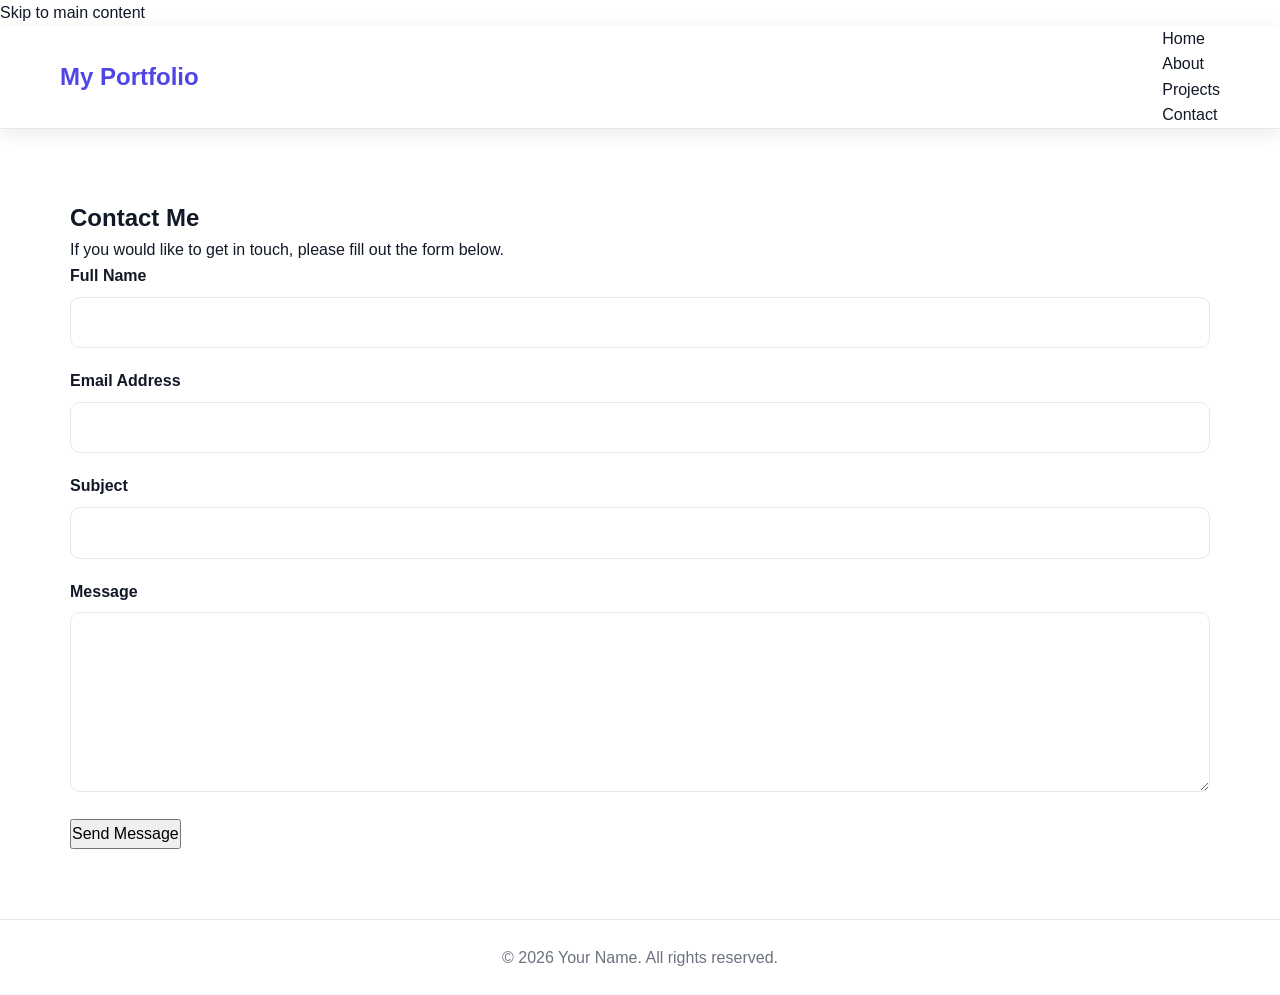
==== pages/contact.html @ 8509d593 "Improve project architecture and paths" ====
<!DOCTYPE html>
<html lang="en">
<head>
    <meta charset="UTF-8">

    <meta name="viewport" content="width=device-width, initial-scale=1.0">

    <meta name="description"
          content="Contact me through the accessible portfolio contact form.">

    <meta name="author" content="Your Name">

    <title>Contact Me | My Portfolio</title>

  <link rel="stylesheet" href="../css/style.css">
</head>

<body>

    <a class="skip-link" href="#main-content">
        Skip to main content
    </a>

    <header>
        <nav aria-label="Main navigation">

            <a href="index.html" class="logo">
                My Portfolio
            </a>

            <ul>
                <li>
                    <a href="../index.html">Home</a>
                </li>

                <li>
                    <a href="about.html">About</a>
                </li>

                <li>
                    <a href="projects.html">Projects</a>
                </li>

                <li>
                    <a href="contact.html" aria-current="page">
                        Contact
                    </a>
                </li>
            </ul>

        </nav>
    </header>

    <main id="main-content">

        <section aria-labelledby="contact-title">

            <h1 id="contact-title">Contact Me</h1>

            <p>
                If you would like to get in touch, please fill out
                the form below.
            </p>

            <form action="#" method="post" aria-labelledby="contact-title">

                <div class="form-group">

                    <label for="name">
                        Full Name
                    </label>

                    <input
                        type="text"
                        id="name"
                        name="name"
                        autocomplete="name"
                        required
                        aria-required="true"
                    >

                </div>

                <div class="form-group">

                    <label for="email">
                        Email Address
                    </label>

                    <input
                        type="email"
                        id="email"
                        name="email"
                        autocomplete="email"
                        required
                        aria-required="true"
                    >

                </div>

                <div class="form-group">

                    <label for="subject">
                        Subject
                    </label>

                    <input
                        type="text"
                        id="subject"
                        name="subject"
                        required
                    >

                </div>

                <div class="form-group">

                    <label for="message">
                        Message
                    </label>

                    <textarea
                        id="message"
                        name="message"
                        rows="6"
                        required
                    ></textarea>

                </div>

                <button type="submit">
                    Send Message
                </button>

            </form>

        </section>

    </main>

    <footer>
        <p>
            &copy; 2026 Your Name. All rights reserved.
        </p>
    </footer>

</body>
</html>
---- css/style.css ----
/* =========================
   CSS VARIABLES
========================= */

:root {
  --bg-color: #ffffff;
  --section-bg: #f8fafc;
  --card-bg: #ffffff;
  --text-color: #111827;
  --secondary-text: #6b7280;
  --primary-color: #4f46e5;
  --primary-hover: #4338ca;
  --border-color: #e5e7eb;
  --shadow: 0 5px 20px rgba(0, 0, 0, 0.08);
  --radius: 10px;
  --transition: 0.3s ease;
}

/* =========================
   DARK MODE
========================= */

body.dark-mode {
  --bg-color: #111827;
  --section-bg: #1f2937;
  --card-bg: #273449;
  --text-color: #ffffff;
  --secondary-text: #d1d5db;
  --primary-color: #818cf8;
  --primary-hover: #a5b4fc;
  --border-color: #374151;
  --shadow: 0 5px 20px rgba(0, 0, 0, 0.3);
}

/* =========================
   RESET
========================= */

* {
  margin: 0;
  padding: 0;
  box-sizing: border-box;
}

html {
  scroll-behavior: smooth;
}

body {
  font-family: Arial, Helvetica, sans-serif;
  background-color: var(--bg-color);
  color: var(--text-color);
  line-height: 1.6;

  transition:
    background-color var(--transition),
    color var(--transition);
}

a {
  text-decoration: none;
  color: inherit;
}

ul {
  list-style: none;
}

button,
input,
textarea {
  font: inherit;
}

/* =========================
   HEADER
========================= */

header {
  position: sticky;
  top: 0;
  z-index: 1000;

  background-color: var(--card-bg);
  border-bottom: 1px solid var(--border-color);

  box-shadow: var(--shadow);
}

nav {
  max-width: 1200px;
  margin: auto;
  min-height: 70px;
  padding: 0 20px;

  display: flex;
  align-items: center;
  justify-content: space-between;

  gap: 20px;
}

.logo {
  font-size: 1.5rem;
  font-weight: bold;
  color: var(--primary-color);
}

/* =========================
   NAVIGATION
========================= */

#nav-menu {
  display: none;

  flex-direction: column;
  gap: 15px;

  width: 100%;

  position: absolute;
  top: 70px;
  left: 0;

  padding: 20px;

  background-color: var(--card-bg);
  border-bottom: 1px solid var(--border-color);
}

#nav-menu.active {
  display: flex;
}

#nav-menu a {
  font-weight: 600;

  transition:
    color var(--transition);
}

#nav-menu a:hover {
  color: var(--primary-color);
}

/* =========================
   MENU + THEME
========================= */

#menu-toggle,
#theme-toggle {
  border: none;
  background: transparent;

  cursor: pointer;

  color: var(--text-color);
}

#menu-toggle {
  font-size: 1.5rem;
}

#theme-toggle {
  font-size: 1.2rem;
}

/* =========================
   GENERAL SECTIONS
========================= */

section {
  max-width: 1200px;
  margin: auto;

  padding: 70px 20px;
}

section:nth-child(even) {
  background-color: var(--section-bg);
}

h2 {
  text-align: center;

  font-size: 2rem;

  margin-bottom: 35px;
}

h3 {
  margin-bottom: 10px;
}

/* =========================
   HERO
========================= */

.hero {
  min-height: 80vh;

  display: grid;
  place-items: center;

  text-align: center;
}

.hero-content {
  max-width: 700px;
}

.hero-subtitle {
  color: var(--primary-color);
  font-weight: bold;

  margin-bottom: 10px;
}

.hero h1 {
  font-size: 2.2rem;

  margin-bottom: 20px;
}

.hero p {
  color: var(--secondary-text);

  margin-bottom: 25px;
}

/* =========================
   BUTTON
========================= */

.btn {
  display: inline-block;

  padding: 12px 22px;

  border: none;
  border-radius: var(--radius);

  background-color: var(--primary-color);
  color: white;

  cursor: pointer;

  transition:
    background-color var(--transition);
}

.btn:hover {
  background-color: var(--primary-hover);
}

/* =========================
   ABOUT
========================= */

.about-grid {
  display: grid;

  grid-template-columns: 1fr;

  gap: 20px;
}

.about-grid > div {
  padding: 25px;

  background-color: var(--card-bg);

  border: 1px solid var(--border-color);
  border-radius: var(--radius);

  box-shadow: var(--shadow);
}

/* =========================
   SKILLS
========================= */

.skills-grid {
  display: grid;

  grid-template-columns: 1fr;

  gap: 20px;
}

.skill-card {
  padding: 25px;

  background-color: var(--card-bg);

  border: 1px solid var(--border-color);
  border-radius: var(--radius);

  box-shadow: var(--shadow);
}

.skill-card p {
  color: var(--secondary-text);
}

/* =========================
   PROJECTS
========================= */

.projects-grid {
  display: grid;

  grid-template-columns: 1fr;

  gap: 20px;
}

.project-card {
  padding: 25px;

  background-color: var(--card-bg);

  border: 1px solid var(--border-color);
  border-radius: var(--radius);

  box-shadow: var(--shadow);
}

.project-card p {
  color: var(--secondary-text);
}

/* =========================
   TODO LIST
========================= */

#tasks {
  background-color: var(--section-bg);
}

.section-description {
  text-align: center;

  color: var(--secondary-text);

  margin-top: -20px;
  margin-bottom: 30px;
}

.todo-container {
  max-width: 750px;
  margin: auto;

  padding: 25px;

  background-color: var(--card-bg);

  border: 1px solid var(--border-color);
  border-radius: var(--radius);

  box-shadow: var(--shadow);
}

#todo-form label {
  display: block;

  margin-bottom: 8px;

  font-weight: 600;
}

.todo-input-group {
  display: flex;

  flex-direction: column;

  gap: 10px;
}

#todo-input {
  width: 100%;

  padding: 12px 14px;

  border: 1px solid var(--border-color);
  border-radius: var(--radius);

  background-color: var(--bg-color);
  color: var(--text-color);

  outline: none;
}

#todo-input:focus {
  border-color: var(--primary-color);
}

#add-task {
  padding: 12px 20px;

  border: none;
  border-radius: var(--radius);

  background-color: var(--primary-color);
  color: white;

  cursor: pointer;
}

.todo-filters {
  display: flex;

  flex-wrap: wrap;

  gap: 10px;

  margin: 25px 0;
}

.filter-btn {
  padding: 9px 16px;

  border: 1px solid var(--border-color);
  border-radius: 20px;

  background-color: transparent;
  color: var(--text-color);

  cursor: pointer;
}

.filter-btn:hover,
.filter-btn.active {
  background-color: var(--primary-color);
  color: white;

  border-color: var(--primary-color);
}

.todo-list {
  display: flex;

  flex-direction: column;

  gap: 12px;
}

.todo-item {
  display: flex;

  align-items: center;

  gap: 12px;

  padding: 15px;

  border: 1px solid var(--border-color);
  border-radius: var(--radius);

  background-color: var(--bg-color);
}

.todo-item.completed .todo-text {
  text-decoration: line-through;

  opacity: 0.6;
}

.todo-checkbox {
  width: 18px;
  height: 18px;

  cursor: pointer;
}

.todo-text {
  flex: 1;

  word-break: break-word;
}

.todo-actions {
  display: flex;

  gap: 8px;
}

.todo-actions button {
  padding: 7px 10px;

  border: 1px solid var(--border-color);
  border-radius: 6px;

  background-color: transparent;
  color: var(--text-color);

  cursor: pointer;
}

.edit-btn {
  color: var(--primary-color);
}

.delete-btn {
  color: #dc2626;
}

.task-count {
  margin-top: 20px;

  color: var(--secondary-text);

  text-align: center;
}

/* =========================
   WEATHER DASHBOARD
========================= */

#weather {
  background-color: var(--bg-color);
}

.weather-container {
  max-width: 800px;
  margin: auto;

  padding: 25px;

  background-color: var(--card-bg);

  border: 1px solid var(--border-color);
  border-radius: var(--radius);

  box-shadow: var(--shadow);
}

/* Weather Search */

#weather-form label {
  display: block;

  margin-bottom: 8px;

  font-weight: 600;
}

.weather-search {
  display: flex;

  flex-direction: column;

  gap: 10px;
}

#city-input {
  width: 100%;

  padding: 12px 14px;

  border: 1px solid var(--border-color);
  border-radius: var(--radius);

  background-color: var(--bg-color);
  color: var(--text-color);

  outline: none;
}

#city-input:focus {
  border-color: var(--primary-color);

  box-shadow:
    0 0 0 3px rgba(79, 70, 229, 0.15);
}

#weather-search-btn {
  padding: 12px 20px;

  border: none;
  border-radius: var(--radius);

  background-color: var(--primary-color);
  color: white;

  cursor: pointer;

  transition:
    background-color var(--transition);
}

#weather-search-btn:hover {
  background-color: var(--primary-hover);
}

/* Loading */

.weather-loading {
  margin-top: 25px;

  text-align: center;

  color: var(--secondary-text);
}

/* Error */

.weather-error {
  margin-top: 20px;

  padding: 12px;

  border-radius: var(--radius);

  background-color: #fee2e2;
  color: #b91c1c;

  text-align: center;
}

/* Weather Result */

.weather-result {
  margin-top: 30px;

  padding: 25px;

  border: 1px solid var(--border-color);
  border-radius: var(--radius);

  background-color: var(--section-bg);
}

.weather-header {
  text-align: center;

  margin-bottom: 20px;
}

.weather-header h3 {
  font-size: 1.6rem;

  color: var(--primary-color);
}

.weather-header p {
  color: var(--secondary-text);
}

.weather-main {
  text-align: center;

  margin-bottom: 30px;
}

.weather-temperature {
  font-size: 3rem;

  font-weight: bold;

  color: var(--text-color);
}

/* Weather Details */

.weather-details {
  display: grid;

  grid-template-columns: 1fr;

  gap: 15px;
}

.weather-card {
  padding: 20px;

  text-align: center;

  background-color: var(--card-bg);

  border: 1px solid var(--border-color);
  border-radius: var(--radius);

  box-shadow: var(--shadow);
}

.weather-icon {
  display: block;

  font-size: 2rem;

  margin-bottom: 8px;
}

.weather-card h4 {
  margin-bottom: 5px;
}

.weather-card p {
  color: var(--secondary-text);

  font-weight: bold;
}

/* =========================
   CONTACT
========================= */

#contact-form {
  max-width: 700px;

  margin: auto;
}

.form-group {
  margin-bottom: 20px;
}

.form-group label {
  display: block;

  margin-bottom: 8px;

  font-weight: 600;
}

.form-group input,
.form-group textarea {
  width: 100%;

  padding: 12px 14px;

  border: 1px solid var(--border-color);
  border-radius: var(--radius);

  background-color: var(--bg-color);
  color: var(--text-color);

  outline: none;
}

.form-group input:focus,
.form-group textarea:focus {
  border-color: var(--primary-color);
}

/* =========================
   FOOTER
========================= */

footer {
  padding: 25px 20px;

  text-align: center;

  background-color: var(--card-bg);

  border-top: 1px solid var(--border-color);

  color: var(--secondary-text);
}

/* =========================
   TABLET
========================= */

@media (min-width: 600px) {

  #menu-toggle {
    display: none;
  }

  #nav-menu {
    position: static;

    width: auto;

    display: flex;

    flex-direction: row;

    padding: 0;

    border: none;

    background: transparent;
  }

  .about-grid {
    grid-template-columns: repeat(2, 1fr);
  }

  .skills-grid {
    grid-template-columns: repeat(2, 1fr);
  }

  .projects-grid {
    grid-template-columns: repeat(2, 1fr);
  }

  .todo-input-group {
    flex-direction: row;
  }

  #todo-input {
    flex: 1;
  }

  .weather-search {
    flex-direction: row;
  }

  #city-input {
    flex: 1;
  }

  .weather-details {
    grid-template-columns: repeat(3, 1fr);
  }

}

/* =========================
   DESKTOP
========================= */

@media (min-width: 900px) {

  .skills-grid {
    grid-template-columns: repeat(3, 1fr);
  }

  .projects-grid {
    grid-template-columns: repeat(3, 1fr);
  }

  .hero h1 {
    font-size: 3rem;
  }

}

/* =========================
   LARGE DESKTOP
========================= */

@media (min-width: 1200px) {

  section {
    padding-left: 30px;
    padding-right: 30px;
  }

}

/* =========================
   ACCESSIBILITY
========================= */

button:focus-visible,
a:focus-visible,
input:focus-visible,
textarea:focus-visible {
  outline: 3px solid var(--primary-color);
  outline-offset: 3px;
}

/* =========================
   REDUCED MOTION
========================= */

@media (prefers-reduced-motion: reduce) {

  html {
    scroll-behavior: auto;
  }

  *,
  *::before,
  *::after {
    transition: none !important;
  }

}
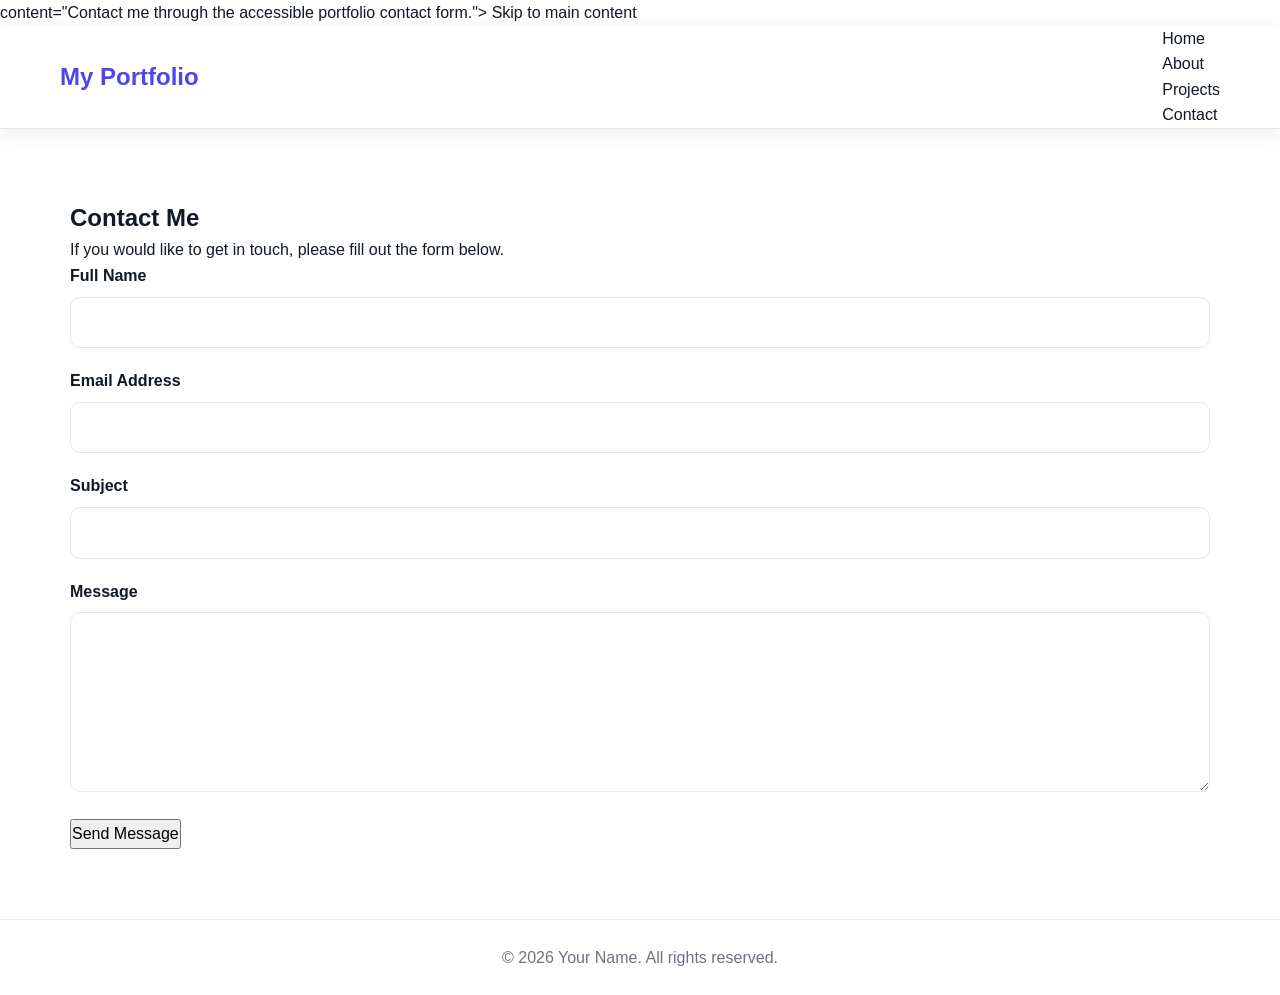
==== commit 1511a0ee: "Update contact page" ====
--- a/pages/contact.html
+++ b/pages/contact.html
@@ -2,10 +2,8 @@
 <html lang="en">
 <head>
     <meta charset="UTF-8">
-
-    <meta name="viewport" content="width=device-width, initial-scale=1.0">
-
-    <meta name="description"
+<meta name="viewport" content="width=device-width, initial-scale=1.0">
+<meta name="theme-color" content="#ffffff">
           content="Contact me through the accessible portfolio contact form.">
 
     <meta name="author" content="Your Name">
